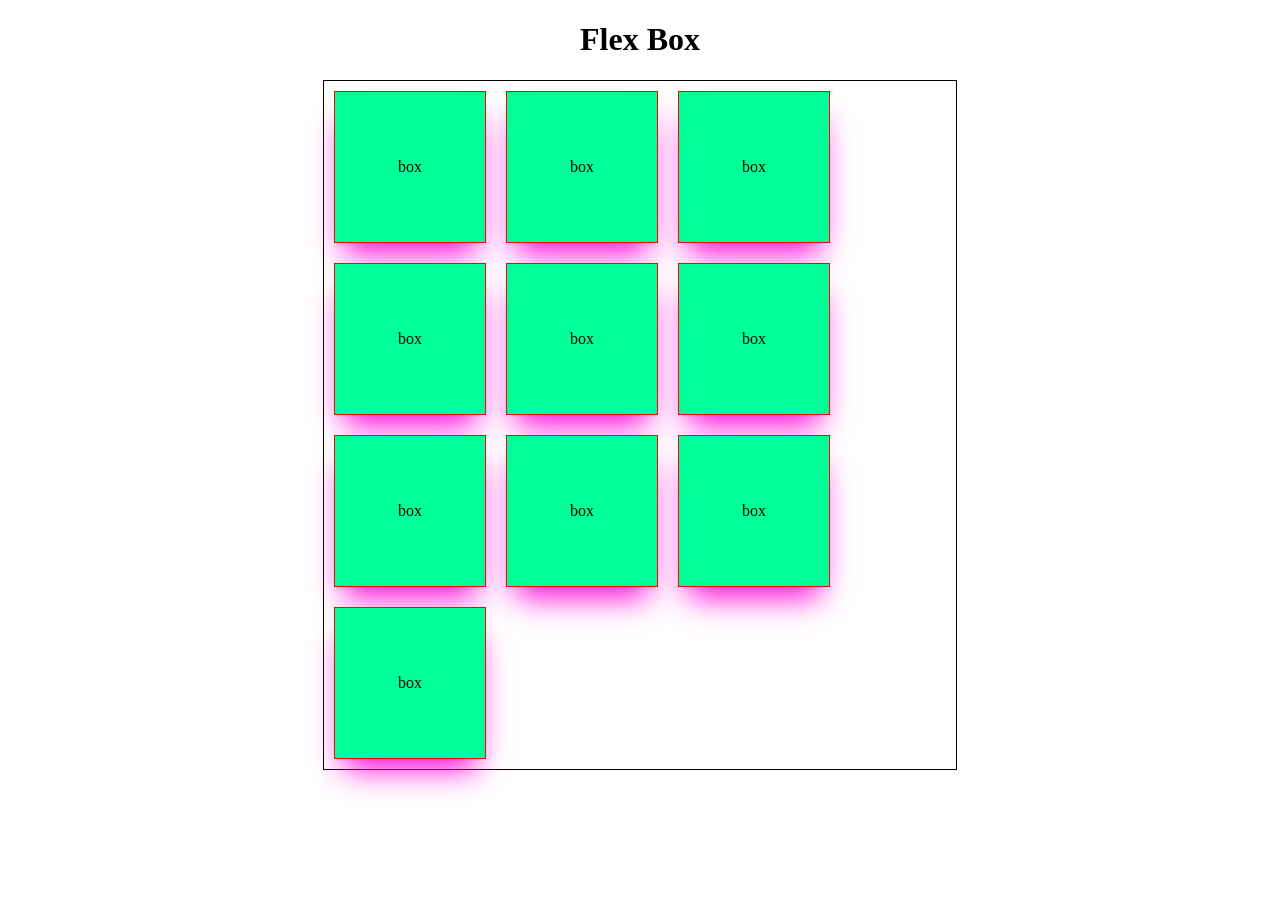
==== week1/day4.html @ 314a0431 "initial commit with progress of day4" ====
<!DOCTYPE html>
<html lang="en">
<head>
    <meta charset="UTF-8">
    <meta name="viewport" content="width=device-width, initial-scale=1.0">
    <title>Document</title>
    <style>
       #container {
            border: 1px solid rgb(0, 0, 0);
            width: 50%;
            display: flex;
            flex-wrap: wrap;
            margin: auto;
            
        }
        .child {
            border: 1px solid rgb(255, 0, 0);
            width: 150px;
            height: 150px;
            margin: 10px;
            display: flex;
            justify-content: center;
            align-items: center;
            background-color: rgb(0, 255, 153);
            box-shadow: rgb(255, 0, 217) 0px 20px 30px -10px;
        }
        </style>
</head>
<body>
    <h1 style="text-align: center;">Flex Box</h1>
      <div id ="container">
        <div class="child">box</div>
        <div class="child">box</div>
        <div class="child">box</div>
        <div class="child">box</div>
        <div class="child">box</div>
        <div class="child">box</div>
        <div class="child">box</div>
        <div class="child">box</div>
        <div class="child">box</div>
        <div class="child">box</div>
    </div>
    
</body>
</html>
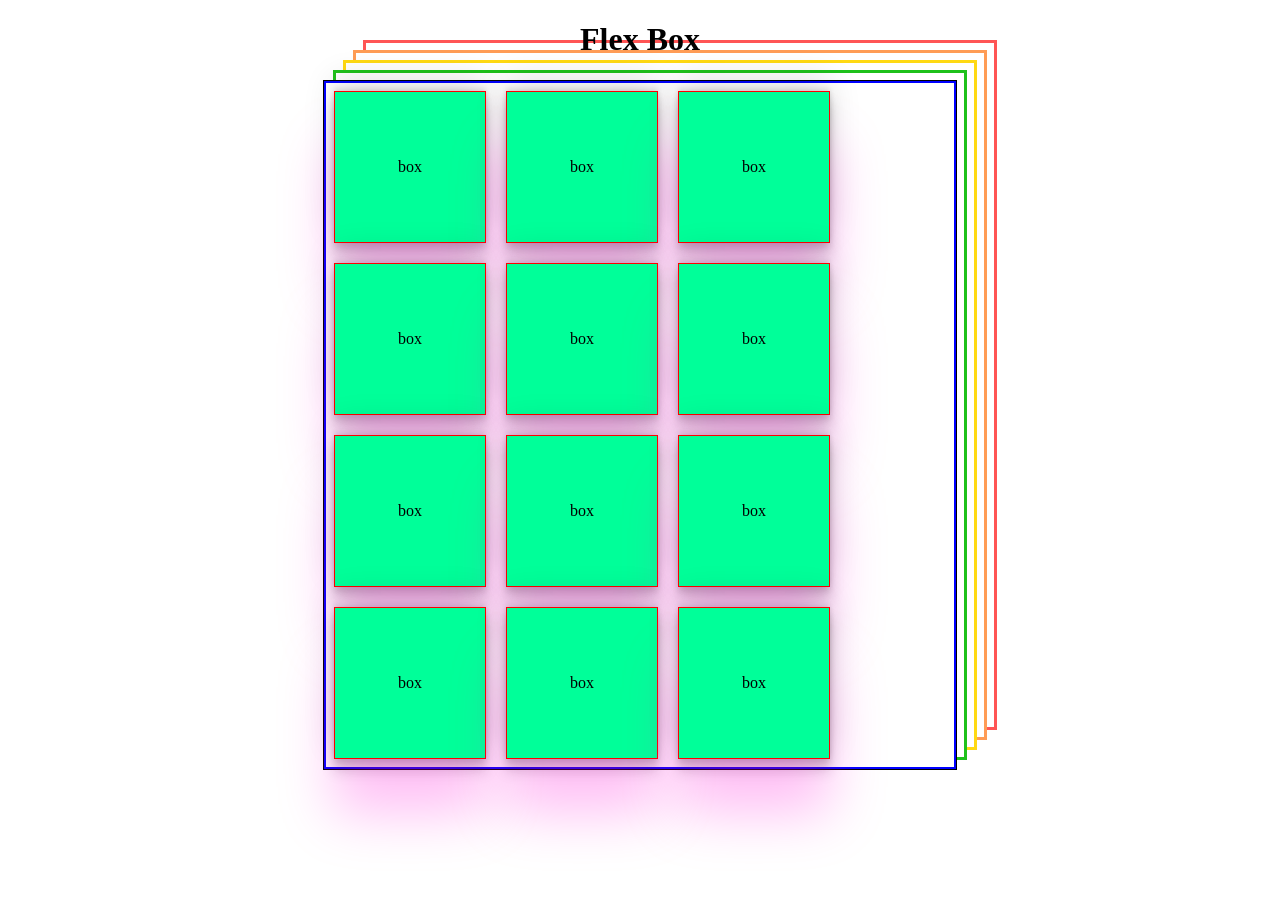
==== commit 33465edc: "intermediate commit with progress using flex and box shadow of day4" ====
--- a/week1/day4.html
+++ b/week1/day4.html
@@ -11,6 +11,7 @@
             display: flex;
             flex-wrap: wrap;
             margin: auto;
+            box-shadow: blue 0px 0px 0px 2px inset, rgb(255, 255, 255) 10px -10px 0px -3px, rgb(31, 193, 27) 10px -10px, rgb(255, 255, 255) 20px -20px 0px -3px, rgb(255, 217, 19) 20px -20px, rgb(255, 255, 255) 30px -30px 0px -3px, rgb(255, 156, 85) 30px -30px, rgb(255, 255, 255) 40px -40px 0px -3px, rgb(255, 85, 85) 40px -40px;
             
         }
         .child {
@@ -22,13 +23,16 @@
             justify-content: center;
             align-items: center;
             background-color: rgb(0, 255, 153);
-            box-shadow: rgb(255, 0, 217) 0px 20px 30px -10px;
+            box-shadow: rgba(255, 0, 217, 0.25) 0px 54px 55px, rgba(0, 0, 0, 0.12) 0px -12px 30px, rgba(0, 0, 0, 0.12) 0px 4px 6px, rgba(0, 0, 0, 0.17) 0px 12px 13px, rgba(0, 0, 0, 0.09) 0px -3px 5px;
         }
         </style>
 </head>
 <body>
     <h1 style="text-align: center;">Flex Box</h1>
+    
       <div id ="container">
+        <div class="child">box</div>
+        <div class="child">box</div>
         <div class="child">box</div>
         <div class="child">box</div>
         <div class="child">box</div>
